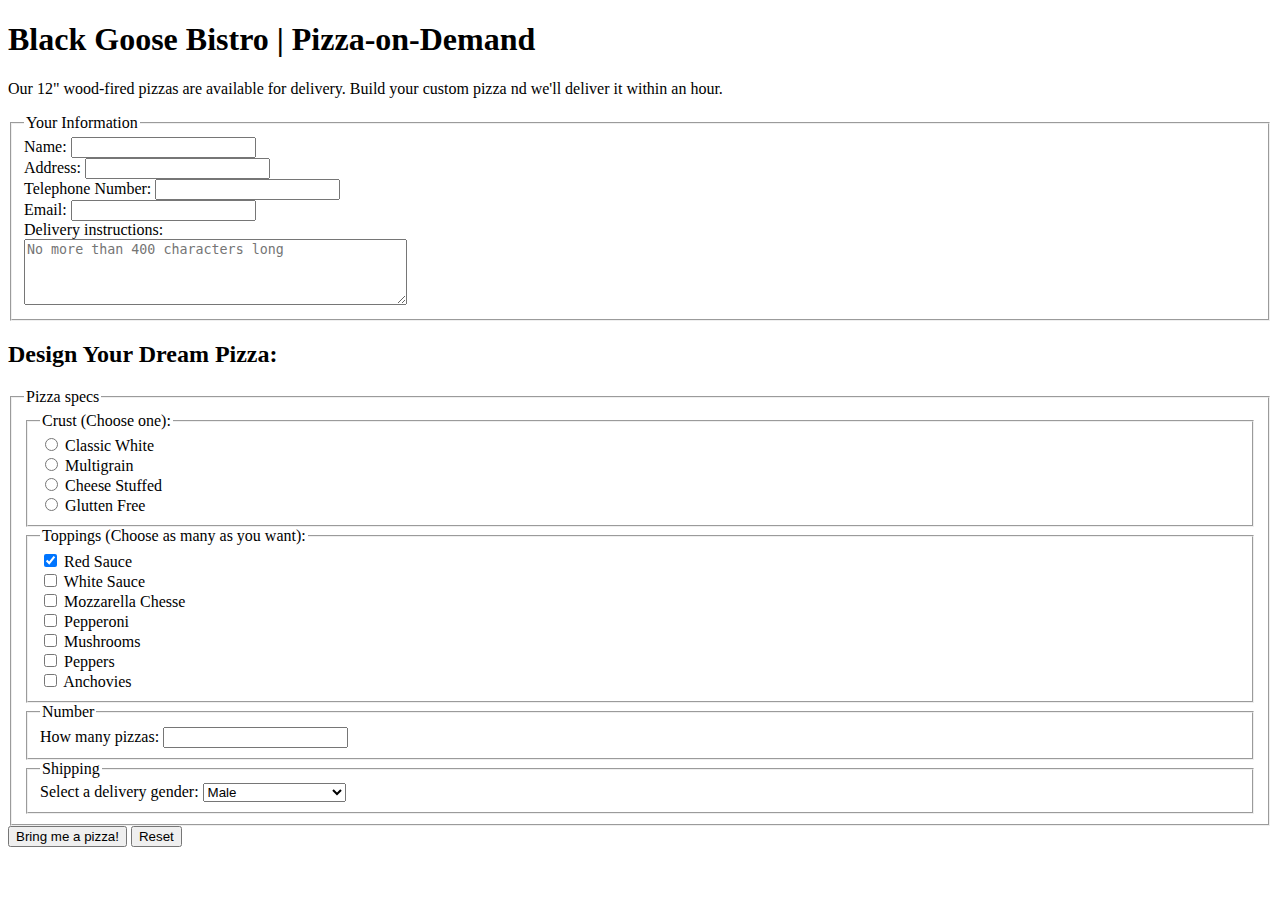
==== delivery.html @ f0ee3d4c "Initial Commit - Learning Web Design" ====
<!DOCTYPE html>
<html>
    <head>
        <meta charset="utf-8">
        <meta description="Pizza-on-Demand Delivery page">
        <title>Pizza-on-Demand Delivery</title>
    </head>

    <body>
        <header>
            <h1>Black Goose Bistro | Pizza-on-Demand</h1>
        </header>
        <p>Our 12" wood-fired pizzas are available for delivery. Build your custom pizza nd we'll deliver it within an hour.</p>

        <form method="post" action="http://blackgoosebistro.com/pizza.php">
            <fieldset>
                <legend>Your Information</legend>
                
                <label for="name">Name: </label>
                <input type="text" name="customername" class="form-name"><br>

                <label for="address">Address: </label>
                <input type="text" name="address" class="form-address"><br>

                <label for="tel">Telephone Number: </label>
                <input type="tel" name="telephone" class="form-tel"> <br>

                <label for="email">Email: </label>
                <input type="email" name="email" class="form-email"><br>

                <label for="information">Delivery instructions: </label><br>
                <textarea cols="45" rows="4" name="instructions" placeholder="No more than 400 characters long" maxlength="400"></textarea>
            </fieldset>
            
            <h2>Design Your Dream Pizza:</h2>
            
            <fieldset>
                <legend>Pizza specs</legend>

                <fieldset>
                    <legend>Crust (Choose one): </legend>
                    
                    <input type="radio" name="classic-white" id="0">
                    <label for="classic-white">Classic White</label><br>

                    <input type="radio" name="multigrain" id="1">
                    <label for="multigrain">Multigrain</label><br>

                    <input type="radio" name="cheese-stuffed" id="2">
                    <label for="cheese-stuffed">Cheese Stuffed</label><br>

                    <input type="radio" name="glutten-free" id="3">
                    <label for="glutten-free">Glutten Free</label>
                </fieldset>

                <fieldset>
                    <legend>Toppings (Choose as many as you want): </legend>
                    
                    <input type="checkbox" name="red-sauce" id="4" checked>
                    <label for="red-sauce">Red Sauce</label><br>

                    <input type="checkbox" name="white-sauce" id="5">
                    <label for="white-sauce">White Sauce</label><br>

                    <input type="checkbox" name="mozzarella-cheese" id="6">
                    <label for="mozzarella-cheese">Mozzarella Chesse</label><br>

                    <input type="checkbox" name="pepperoni" id="7">
                    <label for="pepperoni">Pepperoni</label><br>

                    <input type="checkbox" name="mushrooms" id="8">
                    <label for="mushrooms">Mushrooms</label><br>

                    <input type="checkbox" name="peppers" id="9">
                    <label for="peppers">Peppers</label><br>

                    <input type="checkbox" name="anchovies" id="10">
                    <label for="anchovies">Anchovies</label>
                </fieldset>

                <fieldset>
                    <legend>Number</legend>

                    <label for="pizza-no">How many pizzas: </label>
                    <input type="number" name="pizza-no" id="11"><br>
                </fieldset>

                <fieldset>
                    <legend>Shipping</legend>
                    <label for="deliverer">Select a delivery gender: </label>

                    <select id="gender">
                        <option>Male</option>
                        <option>Female</option>
                        <option>Anyone should work</option>
                    </select>
                </fieldset>
            </fieldset>

            <input type="submit" name="submit" value="Bring me a pizza!">
            <input type="reset" name="reset" value="Reset">
        </form>
    </body>
</html>
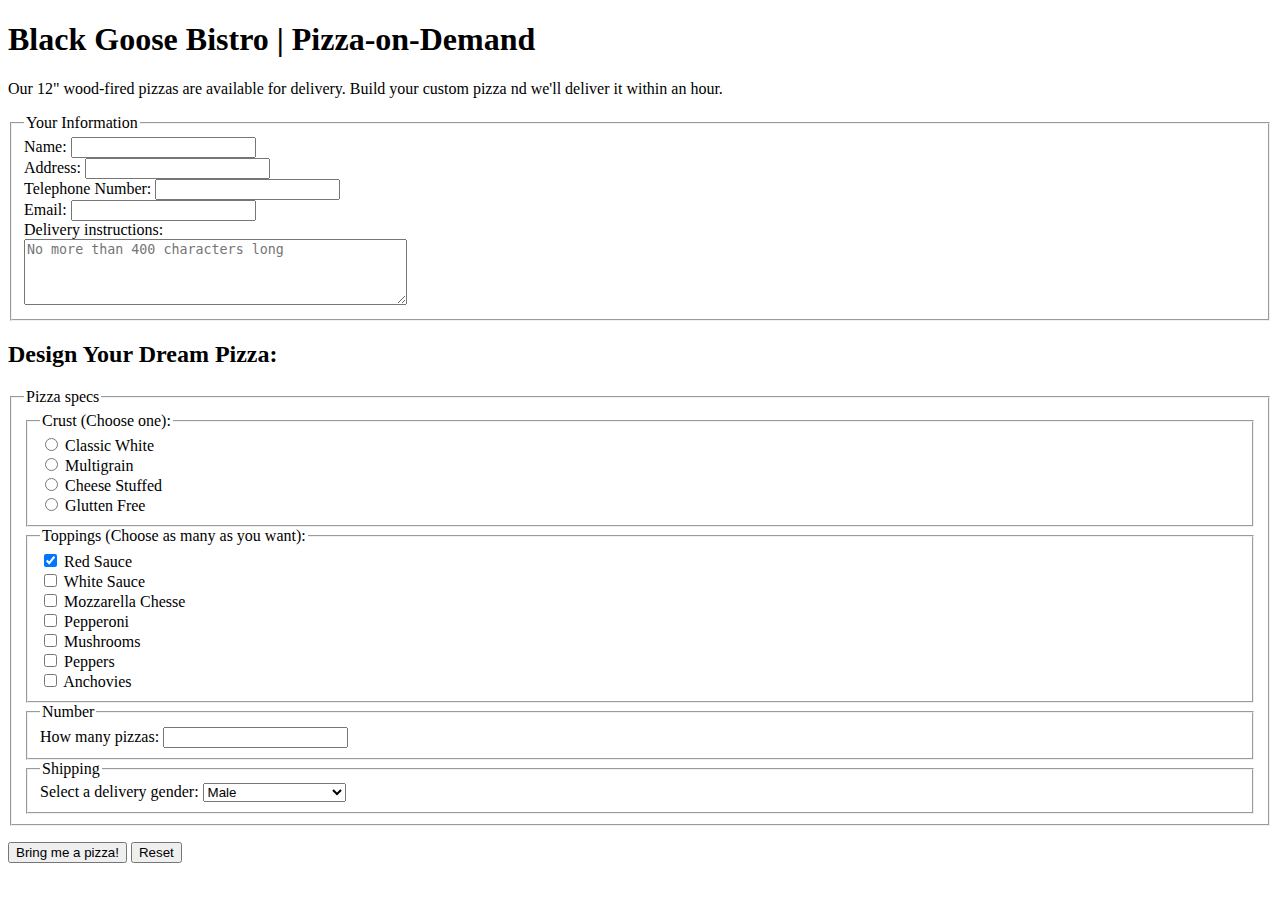
==== commit 29e415b5: "Updated delivery.html form names/identifiers" ====
--- a/delivery.html
+++ b/delivery.html
@@ -82,7 +82,7 @@
                     <legend>Number</legend>
 
                     <label for="pizza-no">How many pizzas: </label>
-                    <input type="number" name="pizza-no" id="11"><br>
+                    <input type="number" name="number" id="11"><br>
                 </fieldset>
 
                 <fieldset>
@@ -97,8 +97,7 @@
                 </fieldset>
             </fieldset>
 
-            <input type="submit" name="submit" value="Bring me a pizza!">
-            <input type="reset" name="reset" value="Reset">
+            <p><input type="submit" name="submit" value="Bring me a pizza!"> <input type="reset" name="reset" value="Reset"></p>
         </form>
     </body>
 </html>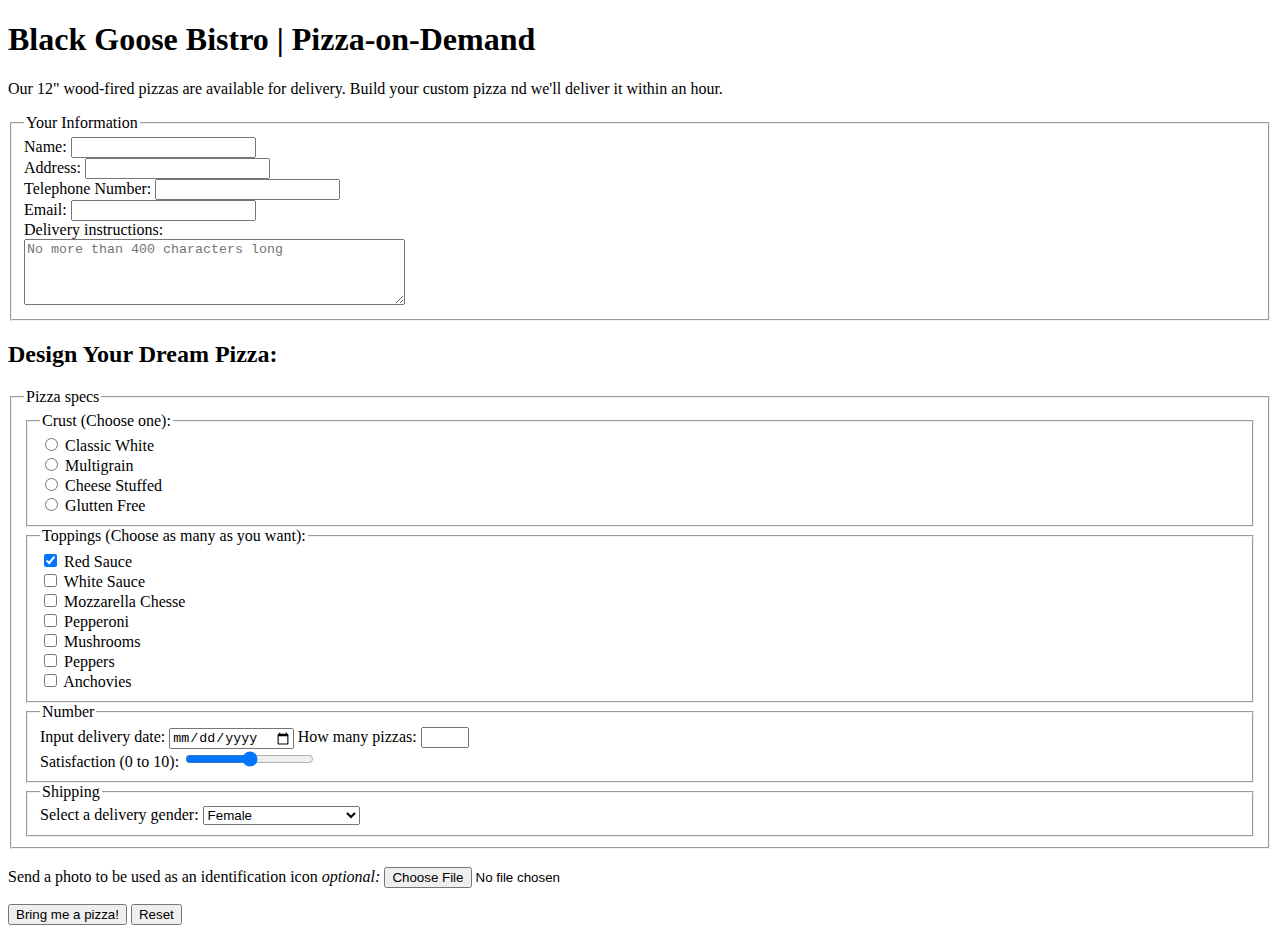
==== commit c2f71178: "Update delivery.html" ====
--- a/delivery.html
+++ b/delivery.html
@@ -80,23 +80,35 @@
 
                 <fieldset>
                     <legend>Number</legend>
+                    <label for="date">Input delivery date: </label>
+                    <input type="date" name="date" id="11">
 
                     <label for="pizza-no">How many pizzas: </label>
-                    <input type="number" name="number" id="11"><br>
+                    <input type="number" name="number" id="11" min="1" max="6"><br>
+
+                    <label for="rating">Satisfaction (0 to 10):
+                    <input type="range" name="slider" id="12" min="0" max="10" step="1"></label>
                 </fieldset>
 
                 <fieldset>
                     <legend>Shipping</legend>
                     <label for="deliverer">Select a delivery gender: </label>
-
+                    
                     <select id="gender">
-                        <option>Male</option>
-                        <option>Female</option>
-                        <option>Anyone should work</option>
+                        <optgroup label="genders">
+                            <option selected>Male</option>
+                            <option selected>Female</option>
+                        </optgroup>
+                        <optgroup label="Non-genders">
+                            <option>Anyone should work</option>
+                        </optgroup>
                     </select>
                 </fieldset>
             </fieldset>
-
+            <br>
+            <label>Send a photo to be used as an identification icon <em>optional: </em>
+            <input type="file" name="photo"></label>
+            
             <p><input type="submit" name="submit" value="Bring me a pizza!"> <input type="reset" name="reset" value="Reset"></p>
         </form>
     </body>
